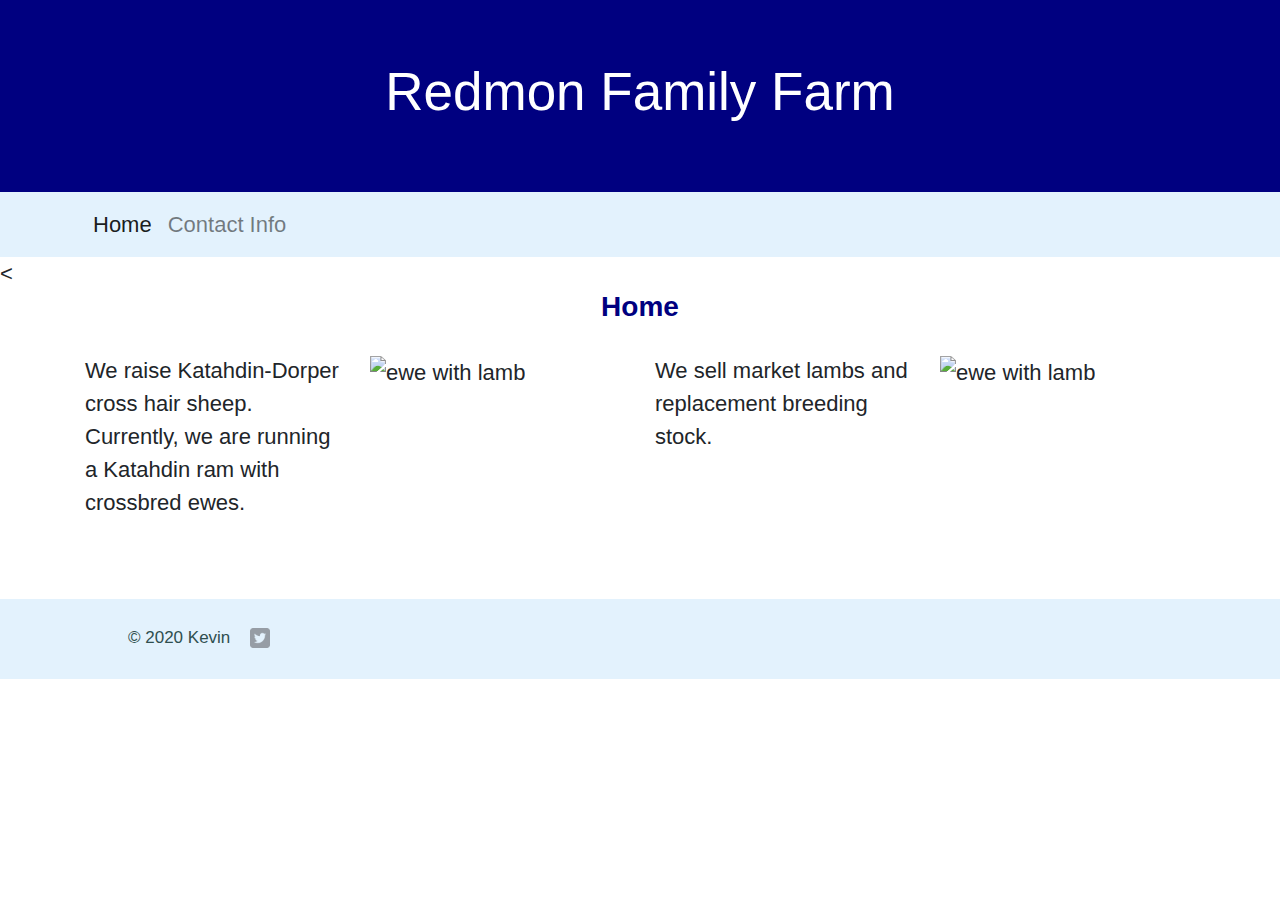
==== index.html @ 00a031b3 "removed nav css, updated bootstrap navbar to working, updated contact page" ====
<!doctype html>
<html lang="en">
  
  <head>
    <!-- Required meta tags -->
    <meta charset="utf-8">
      <title>Redmon Family Farm</title>
    <meta name="viewport" content="width=device-width, initial-scale=1, shrink-to-fit=no">
    <!-- Bootstrap-->
    <link rel="stylesheet" href="https://stackpath.bootstrapcdn.com/bootstrap/4.4.1/css/bootstrap.min.css" integrity="sha384-Vkoo8x4CGsO3+Hhxv8T/Q5PaXtkKtu6ug5TOeNV6gBiFeWPGFN9MuhOf23Q9Ifjh" crossorigin="anonymous">

    <link rel="stylesheet" href="css/main.css">
    <link rel="stylesheet" href="css/flexbox.css">       

      
    <!--google font added-->
    <link href='https://fonts.googleapis.com/css?family=Arial' rel='stylesheet'>
    <!--/google font added-->
      
    <title>Redmon Family Farm</title>
  </head>
    
  <body>
    <!--  START OF HEADER-->
    <header>
        <h1>Redmon Family Farm</h1>
    </header>
    <!--  /END OF HEADER-->
        
        <!-- NAVBAR-BOOTSTRAP-->
        <nav class="navbar navbar-expand-lg navbar navbar-light" style="background-color: #e3f2fd;">
          <div class="container">
          <button class="navbar-toggler" type="button" data-toggle="collapse" data-target="#navbarNavAltMarkup" aria-controls="navbarNavAltMarkup" aria-expanded="false" aria-label="Toggle navigation">
            <span class="navbar-toggler-icon"></span>
          </button>
          <div class="collapse navbar-collapse" id="navbarNavAltMarkup">
            <div class="navbar-nav">
              <a class="nav-item nav-link active" href="index.html">Home <span class="sr-only">(current)</span></a>
              <a class="nav-item nav-link" href="contact.html">Contact Info</a>
              
            </div>
          </div>
        </nav>
        <!-- /NAVBAR-BOOTSTRAP-->
<
        
      <main>
        
      <h3>Home</h3>
      
          <div class="container">
              <div class="row">
                  <div class="col-sm">
                    <p>We raise Katahdin-Dorper cross hair sheep. 
                        Currently, we are running a Katahdin ram with crossbred ewes. </p>
                </div>
                <div class="col-sm">
                  <img class="resize" src="img/eweandlamb.jpg" alt="ewe with lamb">
                </div>
                <div class="col-sm">
                  <p>We sell market lambs and replacement breeding stock. </p>
                </div>
                <div class="col-sm">
                  <img class="resize" src="img/eweandlamb.jpg" alt="ewe with lamb">
                </div>
                  

              </div>
            </div>
          
          </main>
    <!-- FOOTER -->
 
    <!-- Footer -->
    <footer>
        <!--      <footer class="page-footer font-small blue">-->
        
        <p>&copy; 2020 Kevin</p>
        <a href="http://www.twitter.com" target="_blank"><img src="img/twitter-wrap.png" class="social-icon"></a>
        
    </footer>
    <!-- /FOOTER -->

    
  </body>  
</html>
---- css/main.css ----
/***********
HEADER
***********/

header {
  padding: 60px;
  text-align: center;
  background: navy;
  color: white;
  
}

h1{
    font-size: 53px;
    
}
/***********
GOOGLE FONT
***********/

body {
    font-family: 'Arial';font-size: 22px;
}
/***********
NAVIGATION
***********/


h3{
    text-align: center;
    color:navy;
    padding-bottom: 23px;
    font-weight: bold;
}

main {
    padding: 0 5% 5%;
}

img.resize {
  width: 20rem;
/*  max-height:10%;*/
}



/***********
FOOTER
***********/

footer {
    display:flex;
    text-align: left;
    font-size: 17px;
    padding: 2% 10% 1%;
    clear: both;
    background-color: #e3f2fd;
    color: darkslategray;
}

footer p {
    display:inline-block;
    float: left;
}

footer a {
    display:inline-block;
    float: right;
}

.social-icon {
    width: 20px;
    height: 20px;
    margin: 0px 0px 0px 20px;
    
}
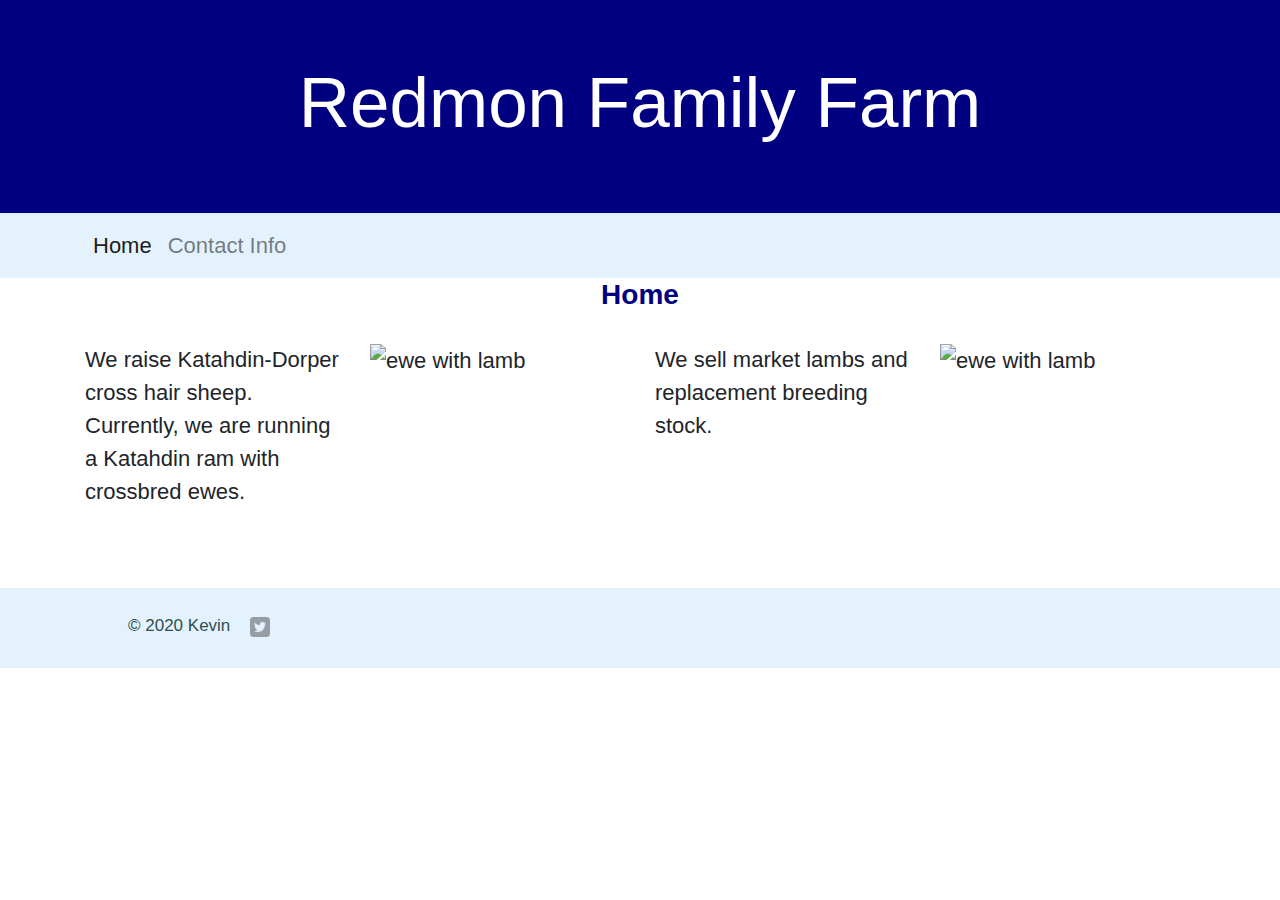
==== commit 56573e93: "updated README, updated header fontsize,  organized contact.html and index.html" ====
--- a/index.html
+++ b/index.html
@@ -10,7 +10,7 @@
     <link rel="stylesheet" href="https://stackpath.bootstrapcdn.com/bootstrap/4.4.1/css/bootstrap.min.css" integrity="sha384-Vkoo8x4CGsO3+Hhxv8T/Q5PaXtkKtu6ug5TOeNV6gBiFeWPGFN9MuhOf23Q9Ifjh" crossorigin="anonymous">
 
     <link rel="stylesheet" href="css/main.css">
-    <link rel="stylesheet" href="css/flexbox.css">       
+    <link rel="stylesheet" href="css/flexbox.css">
 
       
     <!--google font added-->
@@ -30,20 +30,19 @@
         <!-- NAVBAR-BOOTSTRAP-->
         <nav class="navbar navbar-expand-lg navbar navbar-light" style="background-color: #e3f2fd;">
           <div class="container">
-          <button class="navbar-toggler" type="button" data-toggle="collapse" data-target="#navbarNavAltMarkup" aria-controls="navbarNavAltMarkup" aria-expanded="false" aria-label="Toggle navigation">
+          <button class="navbar-toggler" type="button" class="navbar-toggle collapsed" data-toggle="collapse" data-target="#navbarNavAltMarkup" aria-controls="navbarNavAltMarkup" aria-expanded="false" aria-label="Toggle navigation">
             <span class="navbar-toggler-icon"></span>
           </button>
           <div class="collapse navbar-collapse" id="navbarNavAltMarkup">
             <div class="navbar-nav">
               <a class="nav-item nav-link active" href="index.html">Home <span class="sr-only">(current)</span></a>
               <a class="nav-item nav-link" href="contact.html">Contact Info</a>
-              
+              </div>
             </div>
           </div>
         </nav>
         <!-- /NAVBAR-BOOTSTRAP-->
-<
-        
+       <!-- CONTENT FOUR COLUMNS--> 
       <main>
         
       <h3>Home</h3>
@@ -69,18 +68,15 @@
             </div>
           
           </main>
+          <!-- /CONTENT FOUR COLUMNS--> 
     <!-- FOOTER -->
- 
-    <!-- Footer -->
     <footer>
-        <!--      <footer class="page-footer font-small blue">-->
-        
         <p>&copy; 2020 Kevin</p>
         <a href="http://www.twitter.com" target="_blank"><img src="img/twitter-wrap.png" class="social-icon"></a>
-        
     </footer>
-    <!-- /FOOTER -->
-
-    
+      
+    <!-- Bootstrap JAVASCRIPT-->   
+    <script src="https://stackpath.bootstrapcdn.com/bootstrap/4.4.1/js/bootstrap.min.js" integrity="sha384-wfSDF2E50Y2D1uUdj0O3uMBJnjuUD4Ih7YwaYd1iqfktj0Uod8GCExl3Og8ifwB6" crossorigin="anonymous"></script>
+      
   </body>  
 </html>--- a/css/main.css
+++ b/css/main.css
@@ -15,7 +15,7 @@
 }
 
 h1{
-    font-size: 53px;
+    font-size: 71px;
     
 }
 /***********
@@ -57,7 +57,7 @@
     text-align: left;
     font-size: 17px;
     padding: 2% 10% 1%;
-    clear: both;
+    
     background-color: #e3f2fd;
     color: darkslategray;
 }
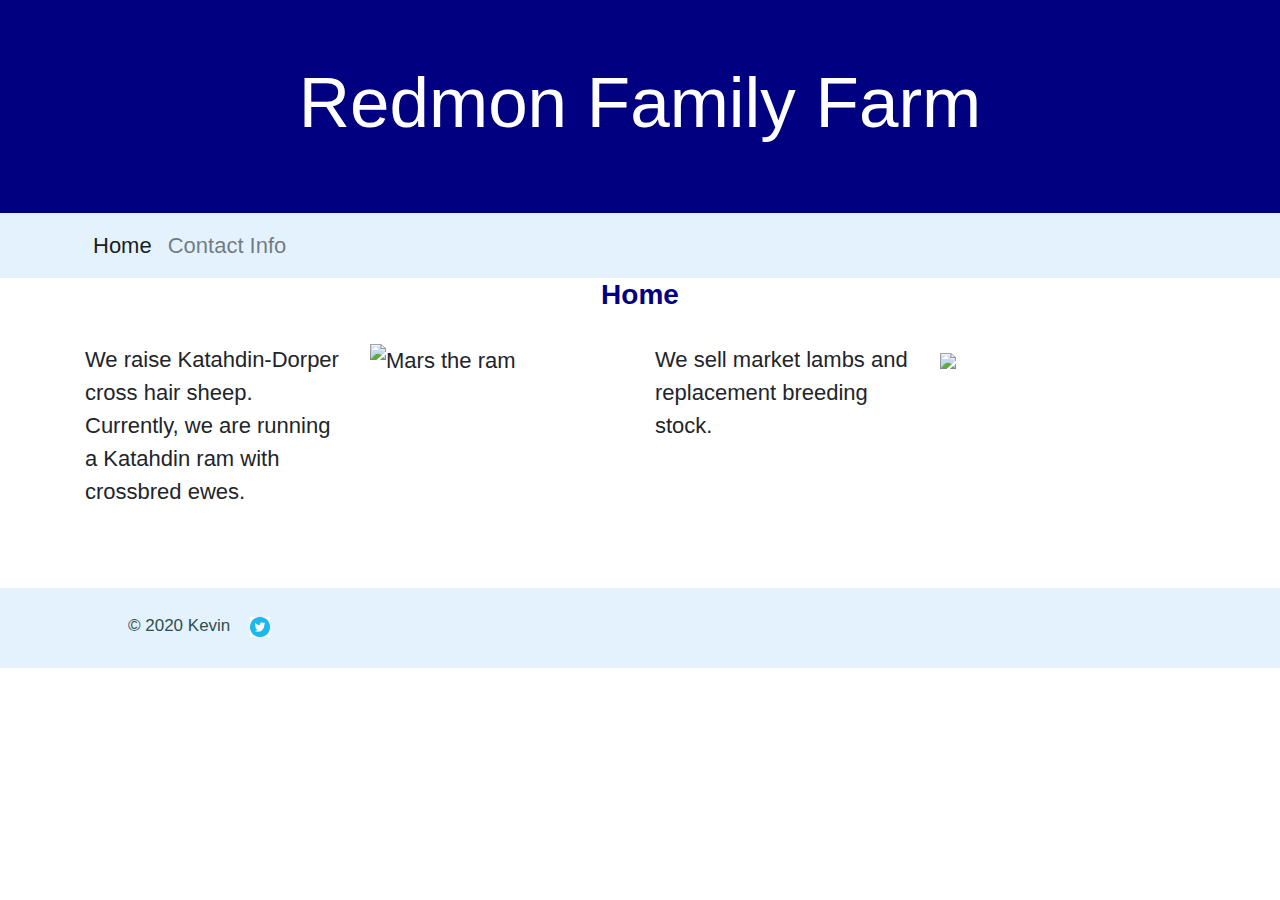
==== commit bb1963af: "added mars, whitelamb, whiteblacklamb, twitter, and facebook images, added image toggle, added faceb" ====
--- a/index.html
+++ b/index.html
@@ -1,82 +1,84 @@
 <!doctype html>
 <html lang="en">
-  
+
   <head>
     <!-- Required meta tags -->
     <meta charset="utf-8">
       <title>Redmon Family Farm</title>
     <meta name="viewport" content="width=device-width, initial-scale=1, shrink-to-fit=no">
+    
     <!-- Bootstrap-->
     <link rel="stylesheet" href="https://stackpath.bootstrapcdn.com/bootstrap/4.4.1/css/bootstrap.min.css" integrity="sha384-Vkoo8x4CGsO3+Hhxv8T/Q5PaXtkKtu6ug5TOeNV6gBiFeWPGFN9MuhOf23Q9Ifjh" crossorigin="anonymous">
-
+   
+    <!-- LINK CSS-->
     <link rel="stylesheet" href="css/main.css">
-    <link rel="stylesheet" href="css/flexbox.css">
-
-      
+          
     <!--google font added-->
     <link href='https://fonts.googleapis.com/css?family=Arial' rel='stylesheet'>
     <!--/google font added-->
       
     <title>Redmon Family Farm</title>
-  </head>
+      
+<head>
     
   <body>
     <!--  START OF HEADER-->
     <header>
-        <h1>Redmon Family Farm</h1>
+        <h1 id="myHeader">Redmon Family Farm</h1>
     </header>
     <!--  /END OF HEADER-->
         
         <!-- NAVBAR-BOOTSTRAP-->
         <nav class="navbar navbar-expand-lg navbar navbar-light" style="background-color: #e3f2fd;">
           <div class="container">
-          <button class="navbar-toggler" type="button" class="navbar-toggle collapsed" data-toggle="collapse" data-target="#navbarNavAltMarkup" aria-controls="navbarNavAltMarkup" aria-expanded="false" aria-label="Toggle navigation">
+          <button class="navbar-toggler" type="button"  data-toggle="collapse" data-target="#navbarNavAltMarkup" aria-controls="navbarNavAltMarkup" aria-expanded="false" aria-label="Toggle navigation">
             <span class="navbar-toggler-icon"></span>
           </button>
           <div class="collapse navbar-collapse" id="navbarNavAltMarkup">
             <div class="navbar-nav">
-              <a class="nav-item nav-link active" href="index.html">Home <span class="sr-only">(current)</span></a>
+              <a class="nav-item nav-link active" href="index.html">Home<span class="sr-only">(current)</span></a>
               <a class="nav-item nav-link" href="contact.html">Contact Info</a>
               </div>
             </div>
           </div>
         </nav>
         <!-- /NAVBAR-BOOTSTRAP-->
-       <!-- CONTENT FOUR COLUMNS--> 
+        <!-- CONTENT FOUR COLUMNS--> 
       <main>
         
       <h3>Home</h3>
-      
-          <div class="container">
-              <div class="row">
-                  <div class="col-sm">
-                    <p>We raise Katahdin-Dorper cross hair sheep. 
+        <div class="container">
+            <div class="row">
+                <div class="col-sm">
+                 <p>We raise Katahdin-Dorper cross hair sheep. 
                         Currently, we are running a Katahdin ram with crossbred ewes. </p>
                 </div>
-                <div class="col-sm">
-                  <img class="resize" src="img/eweandlamb.jpg" alt="ewe with lamb">
-                </div>
+            <div class="col-sm">
+                <img class="resize" src="img/mars.jpg" alt="Mars the ram">
+            </div>
                 <div class="col-sm">
                   <p>We sell market lambs and replacement breeding stock. </p>
                 </div>
                 <div class="col-sm">
-                  <img class="resize" src="img/eweandlamb.jpg" alt="ewe with lamb">
+                    <img class="resize" src="img/whiteLamb.jpg" id="toggle" onclick="toggleFunction();"/>
                 </div>
-                  
-
-              </div>
             </div>
+          </div>
           
           </main>
           <!-- /CONTENT FOUR COLUMNS--> 
     <!-- FOOTER -->
     <footer>
         <p>&copy; 2020 Kevin</p>
-        <a href="http://www.twitter.com" target="_blank"><img src="img/twitter-wrap.png" class="social-icon"></a>
+        <a href="http://www.twitter.com" target="_blank"><img src="img/rndtwitter.png" class="social-icon"></a>
     </footer>
-      
-    <!-- Bootstrap JAVASCRIPT-->   
+    <!-- /FOOTER --> 
+    
+    <!-- Bootstrap JAVASCRIPT-->
     <script src="https://stackpath.bootstrapcdn.com/bootstrap/4.4.1/js/bootstrap.min.js" integrity="sha384-wfSDF2E50Y2D1uUdj0O3uMBJnjuUD4Ih7YwaYd1iqfktj0Uod8GCExl3Og8ifwB6" crossorigin="anonymous"></script>
       
-  </body>  
+    <!-- LINK JAVASCRIPT-->
+    <script src="app.js"></script>
+      
+  </body>
 </html>--- a/css/main.css
+++ b/css/main.css
@@ -1,6 +1,3 @@
-
-
-
 
 /***********
 HEADER
@@ -26,7 +23,7 @@
     font-family: 'Arial';font-size: 22px;
 }
 /***********
-NAVIGATION
+CONTAINER
 ***********/
 
 
@@ -37,13 +34,13 @@
     font-weight: bold;
 }
 
+
 main {
     padding: 0 5% 5%;
 }
 
 img.resize {
   width: 20rem;
-/*  max-height:10%;*/
 }
 
 
@@ -77,4 +74,17 @@
     height: 20px;
     margin: 0px 0px 0px 20px;
     
+}
+/****************
+RESPONSIVE CSS
+*****************/
+@media only screen and (max-width: 600px) {
+  
+  h1{
+    font-size: 41px;
+  }
+    img.resize {
+  width: 15rem;
+  height: 5rem;
+}
 }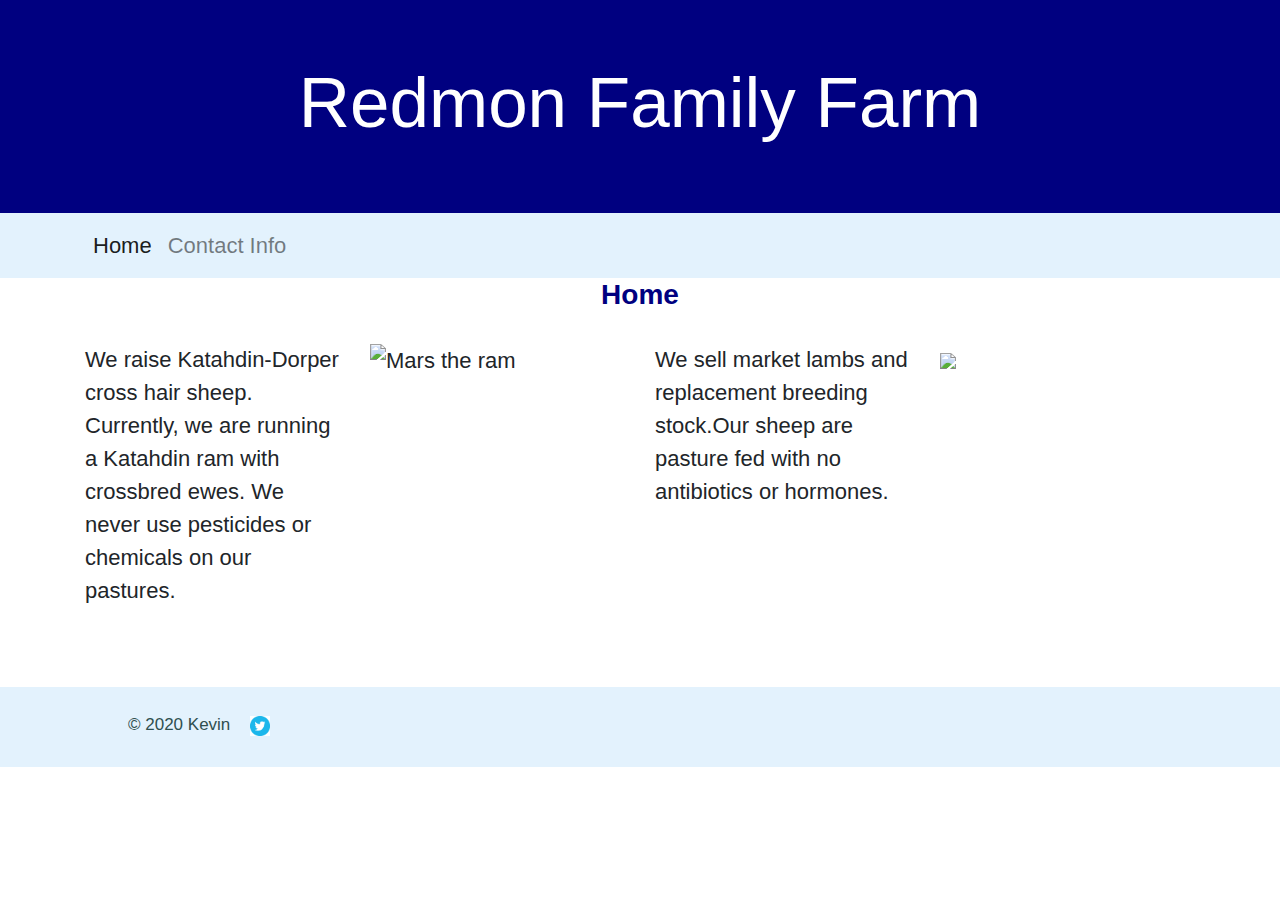
==== commit f1ea80f4: "added content to main page" ====
--- a/index.html
+++ b/index.html
@@ -51,13 +51,13 @@
             <div class="row">
                 <div class="col-sm">
                  <p>We raise Katahdin-Dorper cross hair sheep. 
-                        Currently, we are running a Katahdin ram with crossbred ewes. </p>
+                        Currently, we are running a Katahdin ram with crossbred ewes. We never use pesticides or chemicals on our pastures. </p>
                 </div>
             <div class="col-sm">
                 <img class="resize" src="img/mars.jpg" alt="Mars the ram">
             </div>
                 <div class="col-sm">
-                  <p>We sell market lambs and replacement breeding stock. </p>
+                  <p>We sell market lambs and replacement breeding stock.Our sheep are pasture fed with no antibiotics or hormones. </p>
                 </div>
                 <div class="col-sm">
                     <img class="resize" src="img/whiteLamb.jpg" id="toggle" onclick="toggleFunction();"/>
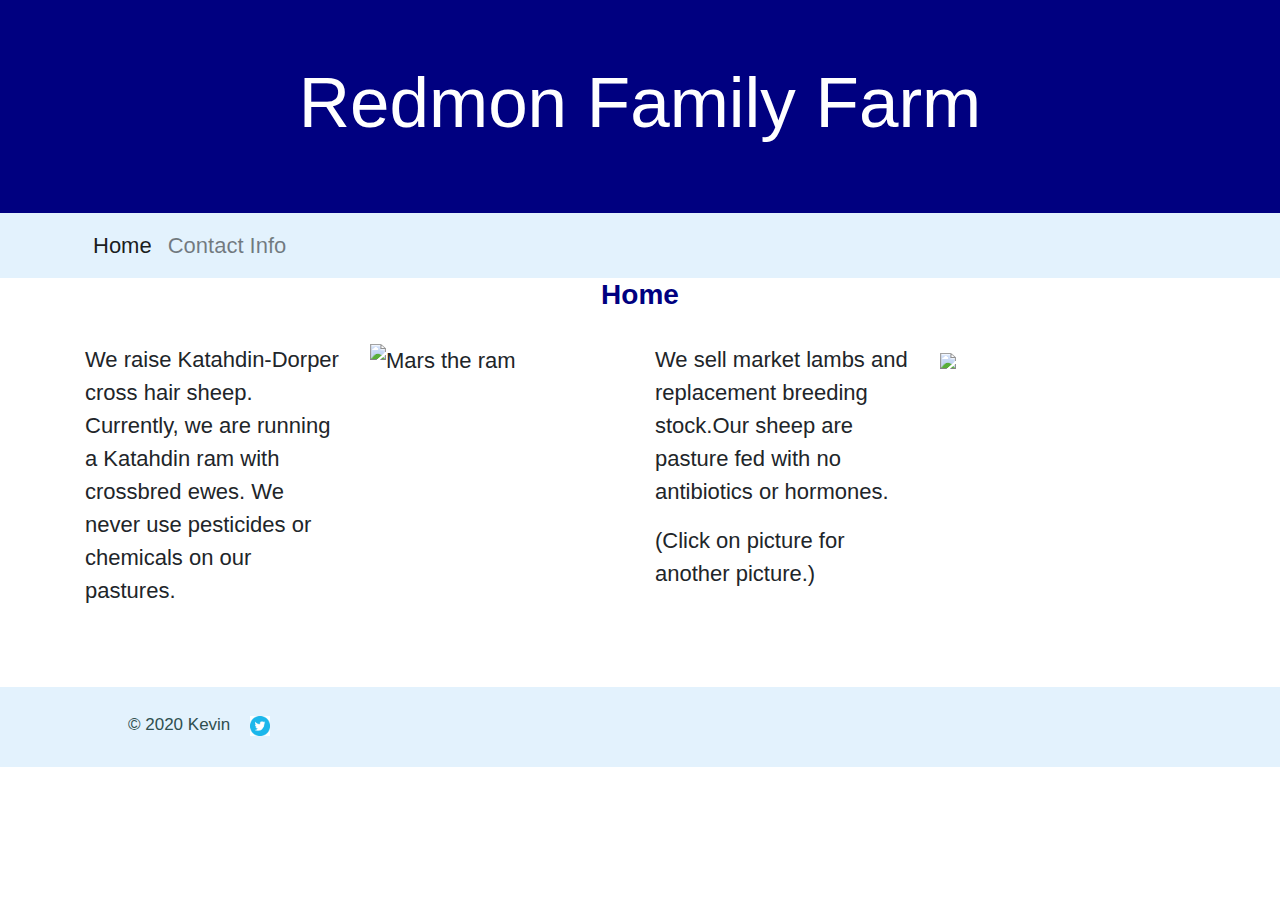
==== commit 5801ee9b: "updated README.md, moved navbar to header, moved css header padding to h1, removed button from navba" ====
--- a/index.html
+++ b/index.html
@@ -19,30 +19,26 @@
       
     <title>Redmon Family Farm</title>
       
-<head>
+  </head>
     
   <body>
     <!--  START OF HEADER-->
     <header>
         <h1 id="myHeader">Redmon Family Farm</h1>
-    </header>
-    <!--  /END OF HEADER-->
-        
-        <!-- NAVBAR-BOOTSTRAP-->
-        <nav class="navbar navbar-expand-lg navbar navbar-light" style="background-color: #e3f2fd;">
+    <!-- NAVBAR-BOOTSTRAP-->
+        <nav class="navbar navbar-expand-lg navbar navbar-light">
           <div class="container">
-          <button class="navbar-toggler" type="button"  data-toggle="collapse" data-target="#navbarNavAltMarkup" aria-controls="navbarNavAltMarkup" aria-expanded="false" aria-label="Toggle navigation">
-            <span class="navbar-toggler-icon"></span>
-          </button>
-          <div class="collapse navbar-collapse" id="navbarNavAltMarkup">
-            <div class="navbar-nav">
+              <div class="navbar-nav">
               <a class="nav-item nav-link active" href="index.html">Home<span class="sr-only">(current)</span></a>
               <a class="nav-item nav-link" href="contact.html">Contact Info</a>
               </div>
-            </div>
           </div>
         </nav>
         <!-- /NAVBAR-BOOTSTRAP-->
+      </header>
+    <!--  /END OF HEADER-->
+        
+        
         <!-- CONTENT FOUR COLUMNS--> 
       <main>
         
@@ -58,6 +54,7 @@
             </div>
                 <div class="col-sm">
                   <p>We sell market lambs and replacement breeding stock.Our sheep are pasture fed with no antibiotics or hormones. </p>
+                  <p>(Click on picture for another picture.)</p>
                 </div>
                 <div class="col-sm">
                     <img class="resize" src="img/whiteLamb.jpg" id="toggle" onclick="toggleFunction();"/>
--- a/css/main.css
+++ b/css/main.css
@@ -4,16 +4,19 @@
 ***********/
 
 header {
-  padding: 60px;
   text-align: center;
   background: navy;
   color: white;
   
 }
 
+.navbar {
+    background-color: #e3f2fd;
+}
+
 h1{
     font-size: 71px;
-    
+    padding: 60px;
 }
 /***********
 GOOGLE FONT
@@ -59,16 +62,6 @@
     color: darkslategray;
 }
 
-footer p {
-    display:inline-block;
-    float: left;
-}
-
-footer a {
-    display:inline-block;
-    float: right;
-}
-
 .social-icon {
     width: 20px;
     height: 20px;
@@ -85,6 +78,17 @@
   }
     img.resize {
   width: 15rem;
-  height: 5rem;
+        
+}
+}
+
+@media only screen and (max-width: 768px) {
+  
+  h1{
+    font-size: 51px;
+  }
+    img.resize {
+  width: 15rem;
+  
 }
 }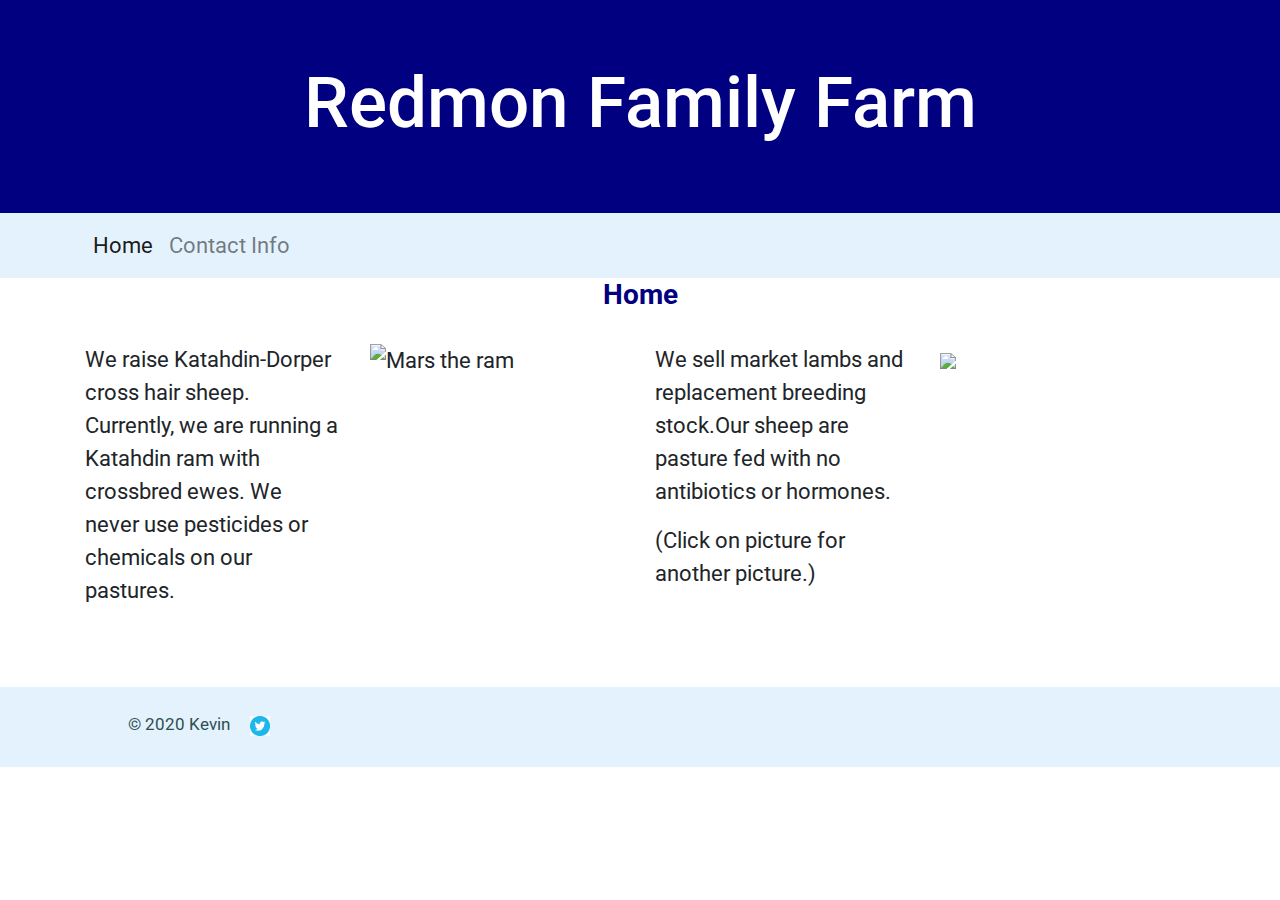
==== commit 1ea481ca: "corrected error, added jquery above bootstrap javascript, corrected error, changed google font" ====
--- a/index.html
+++ b/index.html
@@ -14,7 +14,7 @@
     <link rel="stylesheet" href="css/main.css">
           
     <!--google font added-->
-    <link href='https://fonts.googleapis.com/css?family=Arial' rel='stylesheet'>
+    <link href="https://fonts.googleapis.com/css2?family=Roboto&display=swap" rel="stylesheet">
     <!--/google font added-->
       
     <title>Redmon Family Farm</title>
@@ -71,6 +71,9 @@
     </footer>
     <!-- /FOOTER --> 
     
+    <!-- jQuery -->
+    <script src="https://code.jquery.com/jquery-3.4.1.slim.min.js" integrity="sha384-J6qa4849blE2+poT4WnyKhv5vZF5SrPo0iEjwBvKU7imGFAV0wwj1yYfoRSJoZ+n" crossorigin="anonymous"></script>
+    
     <!-- Bootstrap JAVASCRIPT-->
     <script src="https://stackpath.bootstrapcdn.com/bootstrap/4.4.1/js/bootstrap.min.js" integrity="sha384-wfSDF2E50Y2D1uUdj0O3uMBJnjuUD4Ih7YwaYd1iqfktj0Uod8GCExl3Og8ifwB6" crossorigin="anonymous"></script>
       
--- a/css/main.css
+++ b/css/main.css
@@ -23,7 +23,8 @@
 ***********/
 
 body {
-    font-family: 'Arial';font-size: 22px;
+    font-family: 'Roboto', sans-serif;
+    font-size: 22px;
 }
 /***********
 CONTAINER
